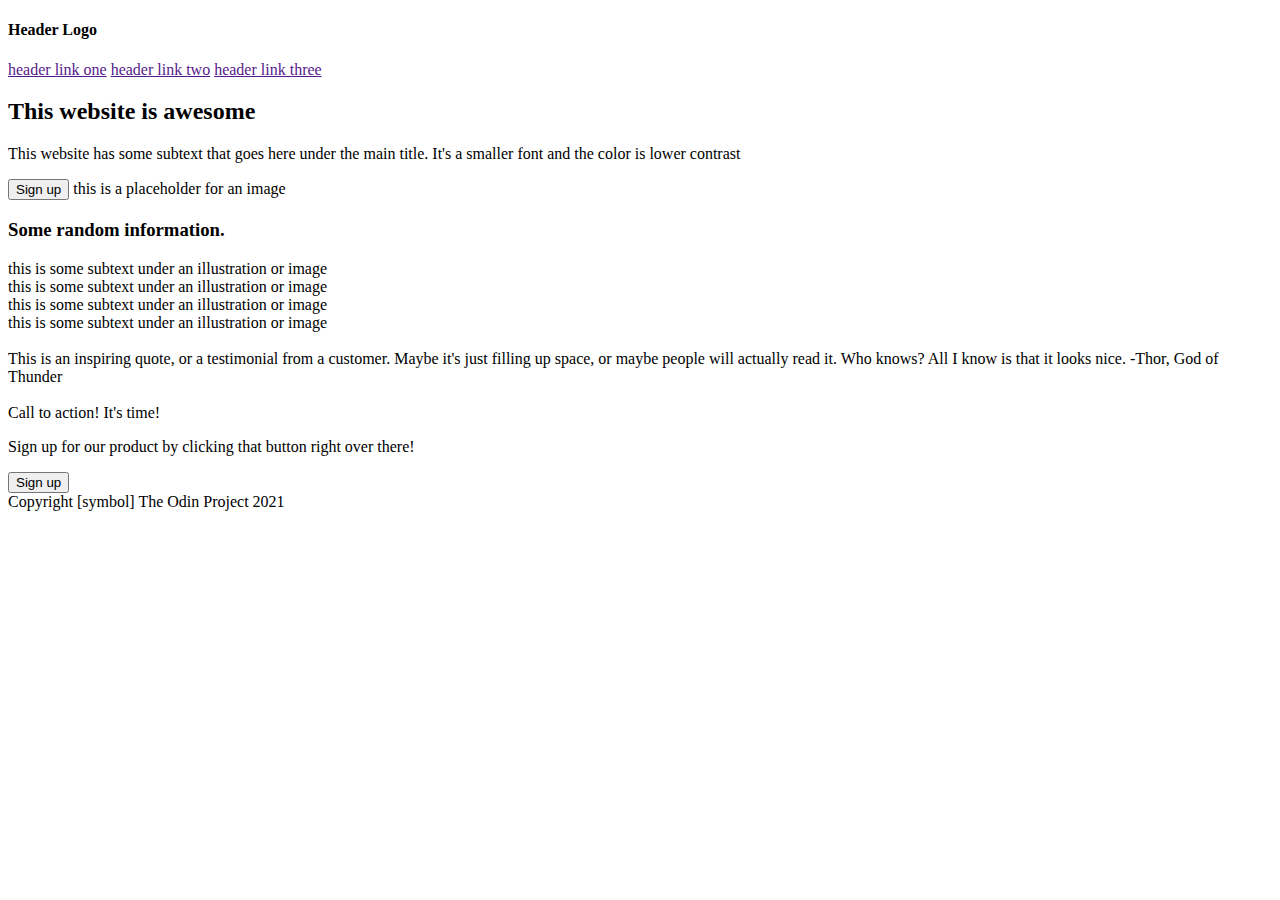
==== index.html @ 057f9a30 "Added the content to the index" ====
<!DOCTYPE html>
<html lang="en">

<head>
    <meta charset="UTF-8">
    <meta name="viewport" content="width=device-width, initial-scale=1.0">
    <title>Document</title>
</head>

<body>
    <h4>Header Logo</h4>
    <a href="">header link one</a>
    <a href="">header link two</a>
    <a href="">header link three</a>

    <h2>This website is awesome</h2>
        <p>This website has some subtext that goes here under the main title. It's a smaller font and the color is lower contrast</p>

        <button class="button">Sign up</button>

    <image><img src="">this is a placeholder for an image</image>

    <h3>Some random information.</h3>
        <div>
            this is some subtext under an illustration or image
        </div>
        <div>
            this is some subtext under an illustration or image
        </div>
        <div>
            this is some subtext under an illustration or image
        </div>
        <div>
            this is some subtext under an illustration or image
        </div>

        <br>

    <div class="quote">
        This is an inspiring quote, or a testimonial from a customer. Maybe it's just filling up space, or maybe people will actually read it. Who knows? All I know is that it looks nice. -Thor, God of Thunder
    </div>

    <br>

    <div>Call to action! It's time!
        <p>Sign up for our product by clicking that button right over there!</p>
    </div>

    <button>Sign up</button>

    <br>
    
</body>

<footer>
    Copyright [symbol] The Odin Project 2021
</footer>

</html>
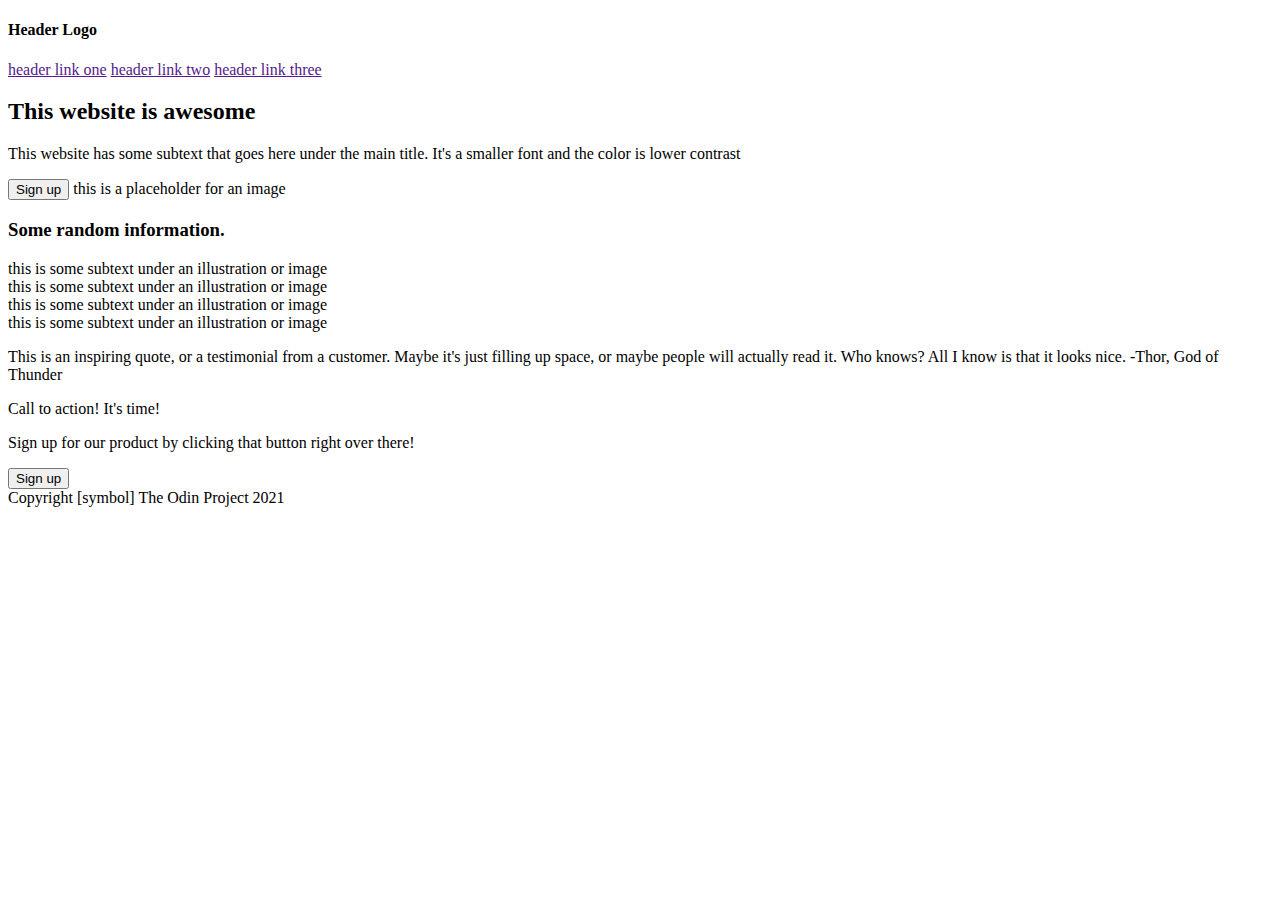
==== commit 158082ba: "Creating sections for the site" ====
--- a/index.html
+++ b/index.html
@@ -4,51 +4,53 @@
 <head>
     <meta charset="UTF-8">
     <meta name="viewport" content="width=device-width, initial-scale=1.0">
-    <title>Document</title>
+    <title>Landing Page</title>
+    <link rel="stylesheet" href="styles.css">
 </head>
 
 <body>
-    <h4>Header Logo</h4>
-    <a href="">header link one</a>
-    <a href="">header link two</a>
-    <a href="">header link three</a>
 
-    <h2>This website is awesome</h2>
-        <p>This website has some subtext that goes here under the main title. It's a smaller font and the color is lower contrast</p>
-
-        <button class="button">Sign up</button>
-
-    <image><img src="">this is a placeholder for an image</image>
-
-    <h3>Some random information.</h3>
-        <div>
-            this is some subtext under an illustration or image
-        </div>
-        <div>
-            this is some subtext under an illustration or image
-        </div>
-        <div>
-            this is some subtext under an illustration or image
-        </div>
-        <div>
-            this is some subtext under an illustration or image
-        </div>
-
-        <br>
-
-    <div class="quote">
-        This is an inspiring quote, or a testimonial from a customer. Maybe it's just filling up space, or maybe people will actually read it. Who knows? All I know is that it looks nice. -Thor, God of Thunder
+    <div class="section-1">
+        <h4>Header Logo</h4>
+        <a href="">header link one</a>
+        <a href="">header link two</a>
+        <a href="">header link three</a>
     </div>
 
-    <br>
+    <div class="section-2">
+        <h2>This website is awesome</h2>
+            <p>This website has some subtext that goes here under the main title. It's a smaller font and the color is lower contrast</p>
 
-    <div>Call to action! It's time!
-        <p>Sign up for our product by clicking that button right over there!</p>
+            <button>Sign up</button>
+
+        <image><img src="">this is a placeholder for an image</image>
     </div>
 
-    <button>Sign up</button>
+    <div class="section-3">
+        <h3>Some random information.</h3>
+            <div>
+                this is some subtext under an illustration or image
+            </div>
+             <div>
+                this is some subtext under an illustration or image
+            </div>
+            <div>
+                this is some subtext under an illustration or image
+            </div>
+            <div>
+                this is some subtext under an illustration or image
+            </div>
+    </div>
 
-    <br>
+    <div class="section-4">
+        <p>This is an inspiring quote, or a testimonial from a customer. Maybe it's just filling up space, or maybe people will actually read it. Who knows? All I know is that it looks nice. -Thor, God of Thunder</p>
+    </div>
+
+    <div class="section-5">Call to action! It's time!
+        <p>Sign up for our product by clicking that button right over there!</p>
+
+        <button>Sign up</button>
+    </div>
     
 </body>
 
